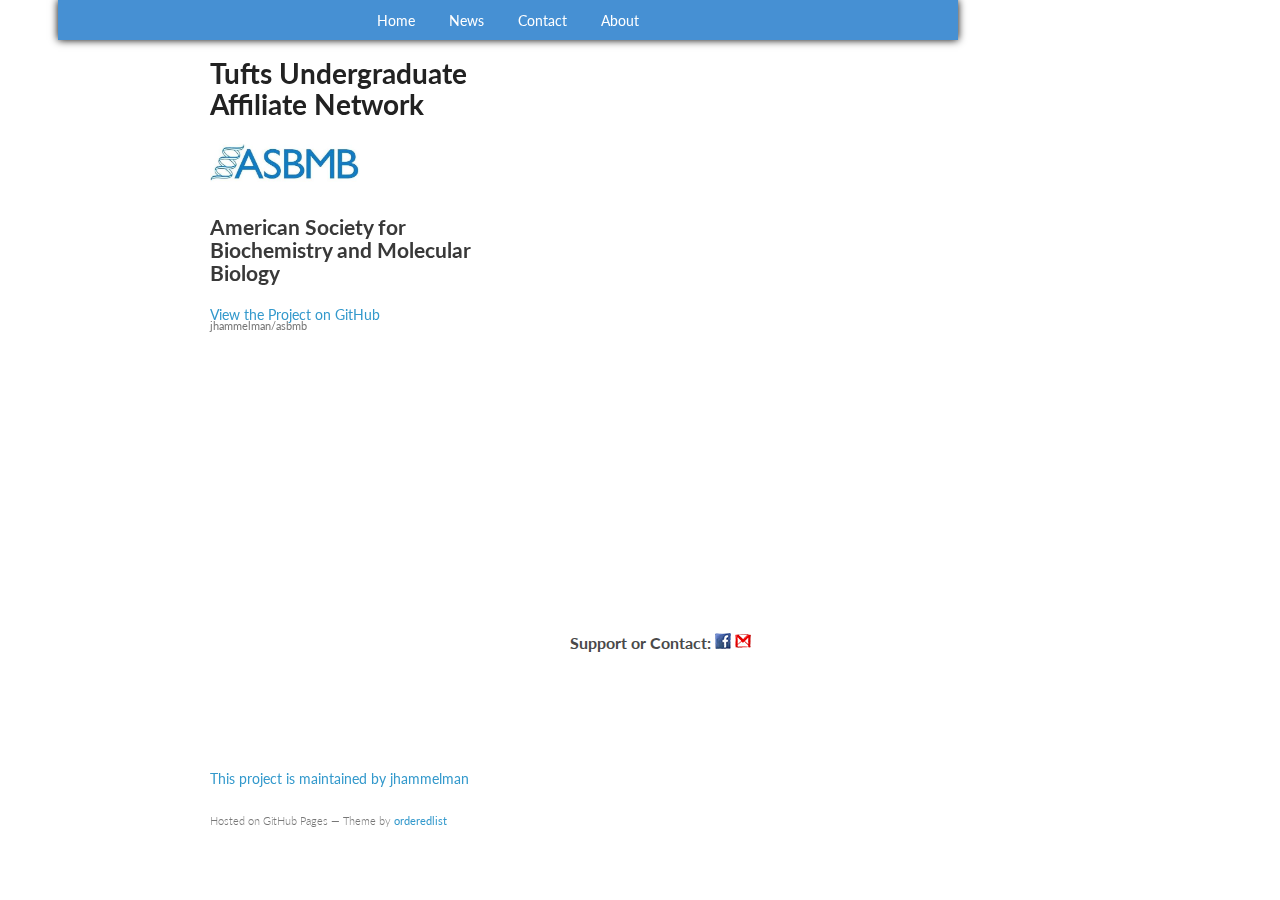
==== index.html @ 4011aca1 "add Facebook like this" ====
<!doctype html>
<html>
  <head>
    <meta charset="utf-8">
    <meta http-equiv="X-UA-Compatible" content="chrome=1">
    <title>ASBMB by jhammelman</title>

    <link rel="stylesheet" href="stylesheets/styles.css">
    <link rel="stylesheet" href="stylesheets/pygment_trac.css">
    <meta name="viewport" content="width=device-width, initial-scale=1, user-scalable=no">
    <!--[if lt IE 9]>
    <script src="//html5shiv.googlecode.com/svn/trunk/html5.js"></script>
    <![endif]-->
  </head>

  <body>
<div id="navigation">
  <a href="default.asp">Home</a>
  <a href="news.asp">News</a>
  <a href="contact.asp">Contact</a>
  <a href="about.asp">About</a>
 </div>
    <div class="wrapper">
      <header>

        <h1>Tufts Undergraduate Affiliate Network </h1>
         <p> <a class="navbar-brand" href="http://www.asbmb.org/"><img src="asbmb_logo.jpeg" width="150" height="50" alt="ASBMB"></a></p>
        <h2> American Society for Biochemistry and Molecular Biology</h2>


        <p class="view"><a href="https://github.com/jhammelman/asbmb">View the Project on GitHub <small>jhammelman/asbmb</small></a></p>
        <iframe src="//www.facebook.com/plugins/likebox.php?href=https%3A%2F%2Fwww.facebook.com%2Ftuftsasbmb&amp;width&amp;height=590&amp;colorscheme=light&amp;show_faces=true&amp;header=true&amp;stream=true&amp;show_border=true" scrolling="no" frameborder="0" style="border:none; overflow:hidden; height:590px;" allowTransparency="true"></iframe>
      </header>

      <section>


<p><iframe width="420" height="550" src="https://tuftsasbmb.wordpress.com/" frameborder="0" allowfullscreen></iframe></p>

<p></p>


<h3>
<a id="support-or-contact" class="anchor" href="#support-or-contact" aria-hidden="true"><span class="octicon octicon-link"></span></a>Support or Contact: <a href="https://www.facebook.com/tuftsasbmb?ref=br_tf"> <img src="Handycons2/facebook_16.png" </a>
   <a href="mailto:peter.cavanagh@tufts.edu"> <img src="Handycons2/gmail_16.png" </a></h3>
<p></p>
      </section>
      <footer>
        <p>This project is maintained by <a href="https://github.com/jhammelman">jhammelman</a></p>
        <p><small>Hosted on GitHub Pages &mdash; Theme by <a href="https://github.com/orderedlist">orderedlist</a></small></p>
      </footer>
    </div>
    <script src="javascripts/scale.fix.js"></script>
    
  </body>
</html>
---- stylesheets/styles.css ----
@import url(https://fonts.googleapis.com/css?family=Lato:300italic,700italic,300,700);

body {
  padding:50px;
  font:14px/1.5 Lato, "Helvetica Neue", Helvetica, Arial, sans-serif;
  color:#777;
  font-weight:300;
}
#navigation {
position: fixed;
top: 0;
width: 900px;
color: #222;
height: 30px;
text-align: center;
padding-top: 10px;
/* Adds shadow to the bottom of the bar */
-webkit-box-shadow: 0px 0px 8px 0px #000000;
-moz-box-shadow: 0px 0px 8px 0px #000000;
box-shadow: 0px 0px 8px 0px #000000;
/* Adds the transparent background */
background-color: rgba(24,  116,  200, 0.8);
color: rgba(24,  116,  200, 0.8);
}

#navigation a {
font-size: 14px;
padding-left: 15px;
padding-right: 15px;
color: white;
text-decoration: none;
}

#navigation a:hover {
color: grey;
} 

h1, h2, h3, h4, h5, h6 {
  color:#222;
  margin:0 0 20px;
}

p, ul, ol, table, pre, dl {
  margin:0 0 20px;
}

h1, h2, h3 {
  line-height:1.1;
}

h1 {
  font-size:28px;
}

h2 {
  color:#393939;
}

h3, h4, h5, h6 {
  color:#494949;
}

a {
  color:#39c;
  font-weight:400;
  text-decoration:none;
}

a small {
  font-size:11px;
  color:#777;
  margin-top:-0.6em;
  display:block;
}

.wrapper {
  width:860px;
  margin:0 auto;
}

blockquote {
  border-left:1px solid #e5e5e5;
  margin:0;
  padding:0 0 0 20px;
  font-style:italic;
}

code, pre {
  font-family:Monaco, Bitstream Vera Sans Mono, Lucida Console, Terminal;
  color:#333;
  font-size:12px;
}

pre {
  padding:8px 15px;
  background: #f8f8f8;  
  border-radius:5px;
  border:1px solid #e5e5e5;
  overflow-x: auto;
}

table {
  width:100%;
  border-collapse:collapse;
}

th, td {
  text-align:left;
  padding:5px 10px;
  border-bottom:1px solid #e5e5e5;
}

dt {
  color:#444;
  font-weight:700;
}

th {
  color:#444;
}

img {
  max-width:100%;
}

header {
  width:270px;
  float:left;
  position:fixed;
}

header ul {
  list-style:none;
  height:40px;
  
  padding:0;
  
  background: #eee;
  background: -moz-linear-gradient(top, #f8f8f8 0%, #dddddd 100%);
  background: -webkit-gradient(linear, left top, left bottom, color-stop(0%,#f8f8f8), color-stop(100%,#dddddd));
  background: -webkit-linear-gradient(top, #f8f8f8 0%,#dddddd 100%);
  background: -o-linear-gradient(top, #f8f8f8 0%,#dddddd 100%);
  background: -ms-linear-gradient(top, #f8f8f8 0%,#dddddd 100%);
  background: linear-gradient(top, #f8f8f8 0%,#dddddd 100%);
  
  border-radius:5px;
  border:1px solid #d2d2d2;
  box-shadow:inset #fff 0 1px 0, inset rgba(0,0,0,0.03) 0 -1px 0;
  width:270px;
}

header li {
  width:89px;
  float:left;
  border-right:1px solid #d2d2d2;
  height:40px;
}

header ul a {
  line-height:1;
  font-size:11px;
  color:#999;
  display:block;
  text-align:center;
  padding-top:6px;
  height:40px;
}

strong {
  color:#222;
  font-weight:700;
}

header ul li + li {
  width:88px;
  border-left:1px solid #fff;
}

header ul li + li + li {
  border-right:none;
  width:89px;
}

header ul a strong {
  font-size:14px;
  display:block;
  color:#222;
}

section {
  width:500px;
  float:right;
  padding-bottom:50px;
}

small {
  font-size:11px;
}

hr {
  border:0;
  background:#e5e5e5;
  height:1px;
  margin:0 0 20px;
}

footer {
  width:270px;
  float:left;
  position:fixed;
  bottom:50px;
}

@media print, screen and (max-width: 960px) {
  
  div.wrapper {
    width:auto;
    margin:0;
  }
  
  header, section, footer {
    float:none;
    position:static;
    width:auto;
  }
  
  header {
    padding-right:320px;
  }
  
  section {
    border:1px solid #e5e5e5;
    border-width:1px 0;
    padding:20px 0;
    margin:0 0 20px;
  }
  
  header a small {
    display:inline;
  }
  
  header ul {
    position:absolute;
    right:50px;
    top:52px;
  }
}

@media print, screen and (max-width: 720px) {
  body {
    word-wrap:break-word;
  }
  
  header {
    padding:0;
  }
  
  header ul, header p.view {
    position:static;
  }
  
  pre, code {
    word-wrap:normal;
  }
}

@media print, screen and (max-width: 480px) {
  body {
    padding:15px;
  }
  
  header ul {
    display:none;
  }
}

@media print {
  body {
    padding:0.4in;
    font-size:12pt;
    color:#444;
  }
}
---- stylesheets/pygment_trac.css ----
.highlight  { background: #ffffff; }
.highlight .c { color: #999988; font-style: italic } /* Comment */
.highlight .err { color: #a61717; background-color: #e3d2d2 } /* Error */
.highlight .k { font-weight: bold } /* Keyword */
.highlight .o { font-weight: bold } /* Operator */
.highlight .cm { color: #999988; font-style: italic } /* Comment.Multiline */
.highlight .cp { color: #999999; font-weight: bold } /* Comment.Preproc */
.highlight .c1 { color: #999988; font-style: italic } /* Comment.Single */
.highlight .cs { color: #999999; font-weight: bold; font-style: italic } /* Comment.Special */
.highlight .gd { color: #000000; background-color: #ffdddd } /* Generic.Deleted */
.highlight .gd .x { color: #000000; background-color: #ffaaaa } /* Generic.Deleted.Specific */
.highlight .ge { font-style: italic } /* Generic.Emph */
.highlight .gr { color: #aa0000 } /* Generic.Error */
.highlight .gh { color: #999999 } /* Generic.Heading */
.highlight .gi { color: #000000; background-color: #ddffdd } /* Generic.Inserted */
.highlight .gi .x { color: #000000; background-color: #aaffaa } /* Generic.Inserted.Specific */
.highlight .go { color: #888888 } /* Generic.Output */
.highlight .gp { color: #555555 } /* Generic.Prompt */
.highlight .gs { font-weight: bold } /* Generic.Strong */
.highlight .gu { color: #800080; font-weight: bold; } /* Generic.Subheading */
.highlight .gt { color: #aa0000 } /* Generic.Traceback */
.highlight .kc { font-weight: bold } /* Keyword.Constant */
.highlight .kd { font-weight: bold } /* Keyword.Declaration */
.highlight .kn { font-weight: bold } /* Keyword.Namespace */
.highlight .kp { font-weight: bold } /* Keyword.Pseudo */
.highlight .kr { font-weight: bold } /* Keyword.Reserved */
.highlight .kt { color: #445588; font-weight: bold } /* Keyword.Type */
.highlight .m { color: #009999 } /* Literal.Number */
.highlight .s { color: #d14 } /* Literal.String */
.highlight .na { color: #008080 } /* Name.Attribute */
.highlight .nb { color: #0086B3 } /* Name.Builtin */
.highlight .nc { color: #445588; font-weight: bold } /* Name.Class */
.highlight .no { color: #008080 } /* Name.Constant */
.highlight .ni { color: #800080 } /* Name.Entity */
.highlight .ne { color: #990000; font-weight: bold } /* Name.Exception */
.highlight .nf { color: #990000; font-weight: bold } /* Name.Function */
.highlight .nn { color: #555555 } /* Name.Namespace */
.highlight .nt { color: #000080 } /* Name.Tag */
.highlight .nv { color: #008080 } /* Name.Variable */
.highlight .ow { font-weight: bold } /* Operator.Word */
.highlight .w { color: #bbbbbb } /* Text.Whitespace */
.highlight .mf { color: #009999 } /* Literal.Number.Float */
.highlight .mh { color: #009999 } /* Literal.Number.Hex */
.highlight .mi { color: #009999 } /* Literal.Number.Integer */
.highlight .mo { color: #009999 } /* Literal.Number.Oct */
.highlight .sb { color: #d14 } /* Literal.String.Backtick */
.highlight .sc { color: #d14 } /* Literal.String.Char */
.highlight .sd { color: #d14 } /* Literal.String.Doc */
.highlight .s2 { color: #d14 } /* Literal.String.Double */
.highlight .se { color: #d14 } /* Literal.String.Escape */
.highlight .sh { color: #d14 } /* Literal.String.Heredoc */
.highlight .si { color: #d14 } /* Literal.String.Interpol */
.highlight .sx { color: #d14 } /* Literal.String.Other */
.highlight .sr { color: #009926 } /* Literal.String.Regex */
.highlight .s1 { color: #d14 } /* Literal.String.Single */
.highlight .ss { color: #990073 } /* Literal.String.Symbol */
.highlight .bp { color: #999999 } /* Name.Builtin.Pseudo */
.highlight .vc { color: #008080 } /* Name.Variable.Class */
.highlight .vg { color: #008080 } /* Name.Variable.Global */
.highlight .vi { color: #008080 } /* Name.Variable.Instance */
.highlight .il { color: #009999 } /* Literal.Number.Integer.Long */

.type-csharp .highlight .k { color: #0000FF }
.type-csharp .highlight .kt { color: #0000FF }
.type-csharp .highlight .nf { color: #000000; font-weight: normal }
.type-csharp .highlight .nc { color: #2B91AF }
.type-csharp .highlight .nn { color: #000000 }
.type-csharp .highlight .s { color: #A31515 }
.type-csharp .highlight .sc { color: #A31515 }
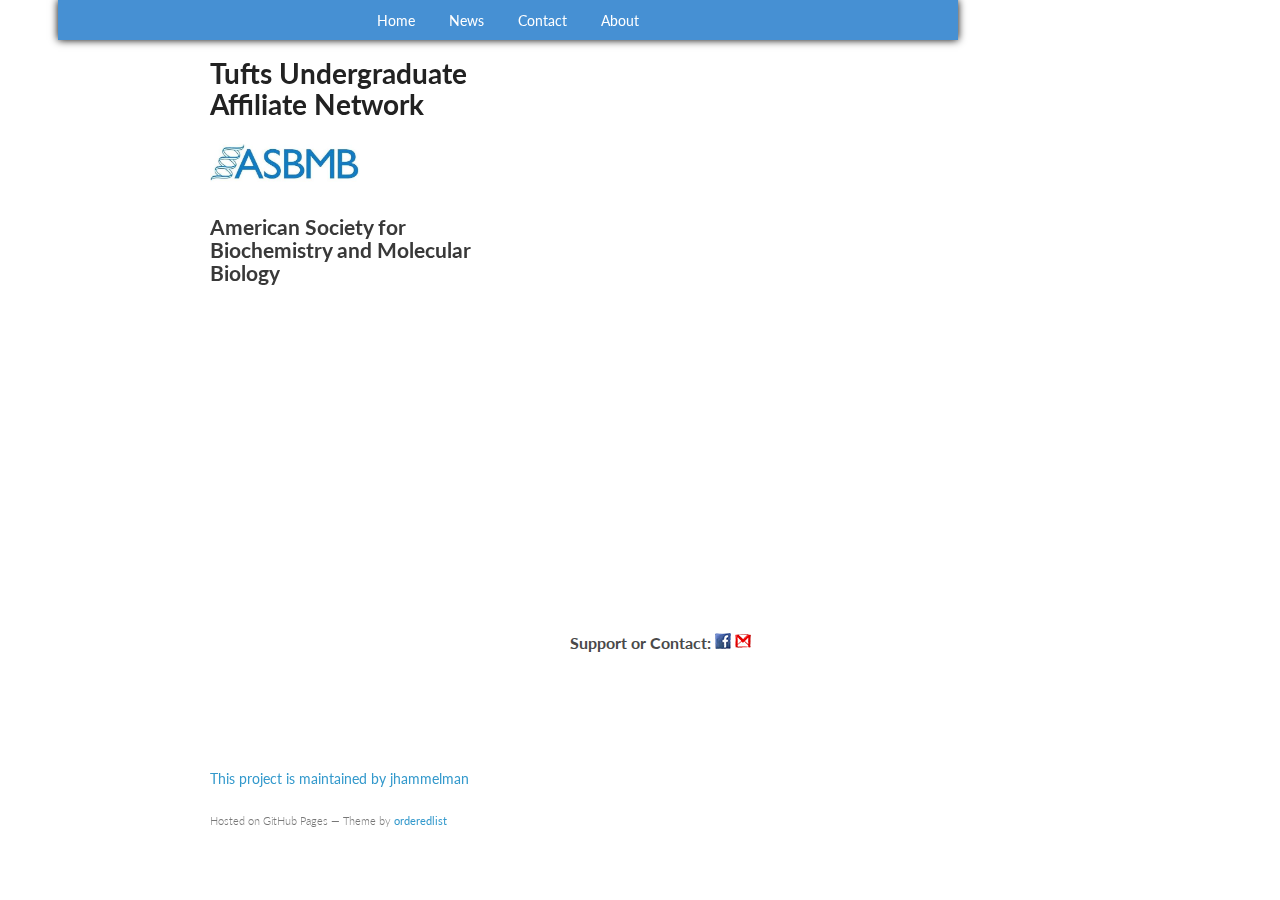
==== commit 1562273a: "change height fb like" ====
--- a/index.html
+++ b/index.html
@@ -28,8 +28,11 @@
         <h2> American Society for Biochemistry and Molecular Biology</h2>
 
 
+        <iframe src="//www.facebook.com/plugins/likebox.php?href=https%3A%2F%2Fwww.facebook.com%2Ftuftsasbmb&amp;width&amp;height=590&amp;colorscheme=light&amp;show_faces=true&amp;header=true&amp;stream=true&amp;show_border=true" scrolling="no" frameborder="0" height="250" style="border:none; overflow:hidden; height:590px;" allowTransparency="true"></iframe>
+
+
         <p class="view"><a href="https://github.com/jhammelman/asbmb">View the Project on GitHub <small>jhammelman/asbmb</small></a></p>
-        <iframe src="//www.facebook.com/plugins/likebox.php?href=https%3A%2F%2Fwww.facebook.com%2Ftuftsasbmb&amp;width&amp;height=590&amp;colorscheme=light&amp;show_faces=true&amp;header=true&amp;stream=true&amp;show_border=true" scrolling="no" frameborder="0" style="border:none; overflow:hidden; height:590px;" allowTransparency="true"></iframe>
+
       </header>
 
       <section>
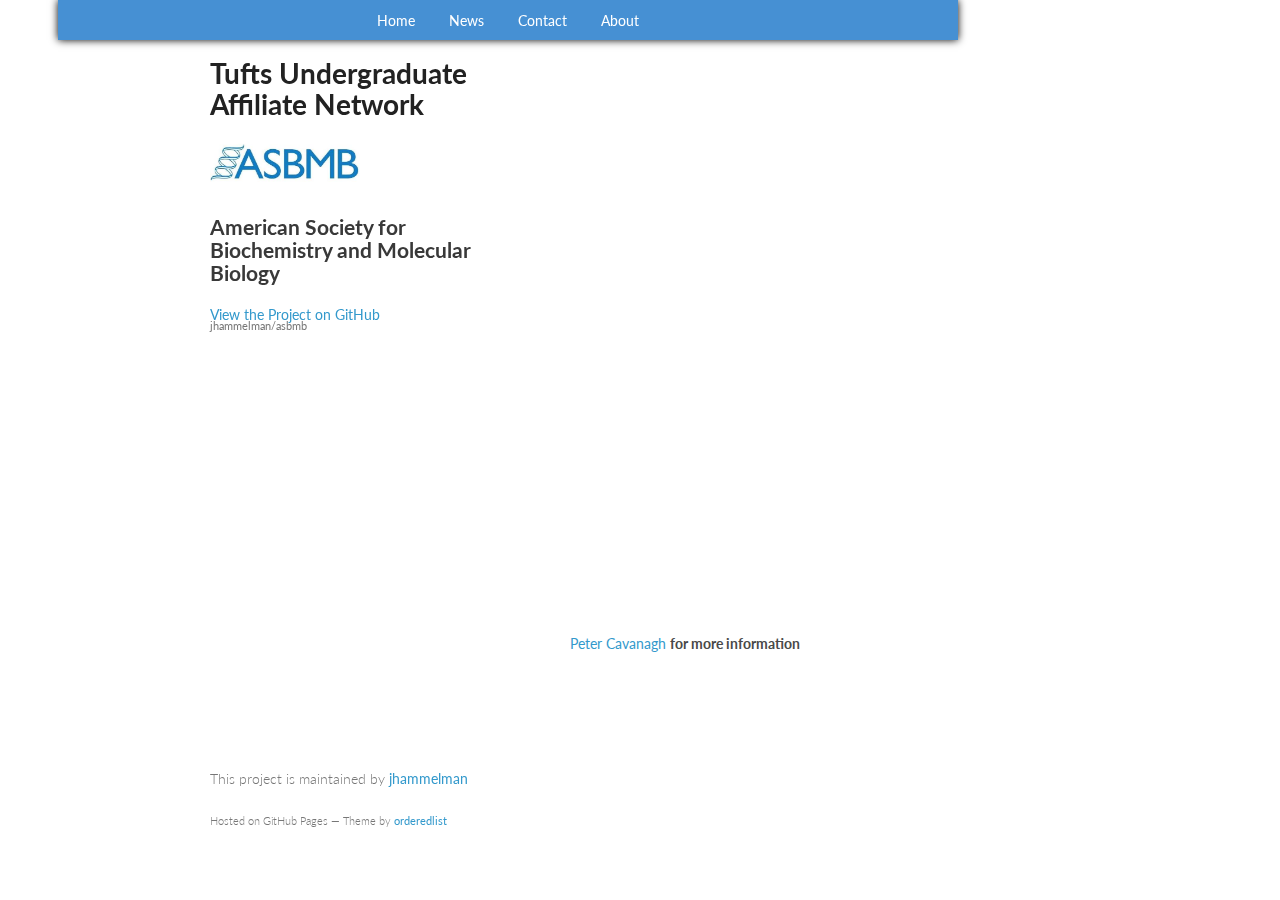
==== commit 50e19b26: "fix problems" ====
--- a/index.html
+++ b/index.html
@@ -26,12 +26,9 @@
         <h1>Tufts Undergraduate Affiliate Network </h1>
          <p> <a class="navbar-brand" href="http://www.asbmb.org/"><img src="asbmb_logo.jpeg" width="150" height="50" alt="ASBMB"></a></p>
         <h2> American Society for Biochemistry and Molecular Biology</h2>
+        <p class="view"><a href="https://github.com/jhammelman/asbmb">View the Project on GitHub <small>jhammelman/asbmb</small></a></p>
 
-
-        <iframe src="//www.facebook.com/plugins/likebox.php?href=https%3A%2F%2Fwww.facebook.com%2Ftuftsasbmb&amp;width&amp;height=590&amp;colorscheme=light&amp;show_faces=true&amp;header=true&amp;stream=true&amp;show_border=true" scrolling="no" frameborder="0" height="250" style="border:none; overflow:hidden; height:590px;" allowTransparency="true"></iframe>
-
-
-        <p class="view"><a href="https://github.com/jhammelman/asbmb">View the Project on GitHub <small>jhammelman/asbmb</small></a></p>
+        <p <iframe src="//www.facebook.com/plugins/likebox.php?href=https%3A%2F%2Fwww.facebook.com%2Ftuftsasbmb&amp;width&amp;height=590&amp;colorscheme=light&amp;show_faces=true&amp;header=true&amp;stream=true&amp;show_border=true" scrolling="no" frameborder="0" height="250" style="border:none; overflow:hidden; height:590px;" allowTransparency="true"></iframe></p>
 
       </header>
 
@@ -43,11 +40,11 @@
 <p></p>
 
 
-<h3>
-<a id="support-or-contact" class="anchor" href="#support-or-contact" aria-hidden="true"><span class="octicon octicon-link"></span></a>Support or Contact: <a href="https://www.facebook.com/tuftsasbmb?ref=br_tf"> <img src="Handycons2/facebook_16.png" </a>
-   <a href="mailto:peter.cavanagh@tufts.edu"> <img src="Handycons2/gmail_16.png" </a></h3>
-<p></p>
-      </section>
+<h4>
+<a id="support-or-contact" class="anchor" href="#support-or-contact" aria-hidden="true"><span class="octicon octicon-link"></span>
+   <a href="mailto:peter.cavanagh@tufts.edu"> Peter Cavanagh </a> for more information</h4>
+</section>
+
       <footer>
         <p>This project is maintained by <a href="https://github.com/jhammelman">jhammelman</a></p>
         <p><small>Hosted on GitHub Pages &mdash; Theme by <a href="https://github.com/orderedlist">orderedlist</a></small></p>
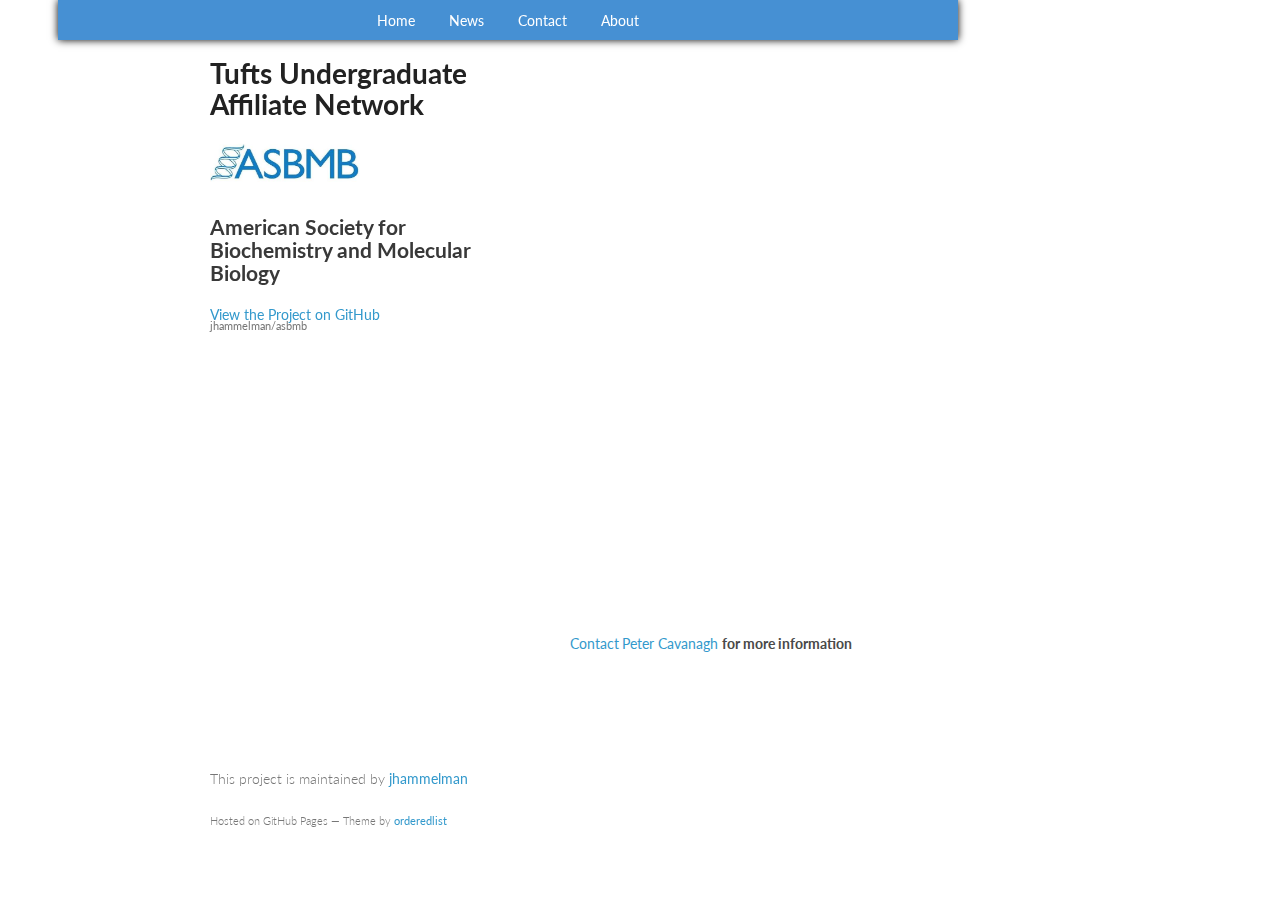
==== commit 8511c570: "add back contact" ====
--- a/index.html
+++ b/index.html
@@ -41,7 +41,7 @@
 
 
 <h4>
-<a id="support-or-contact" class="anchor" href="#support-or-contact" aria-hidden="true"><span class="octicon octicon-link"></span>
+<a id="support-or-contact" class="anchor" href="#support-or-contact" aria-hidden="true"><span class="octicon octicon-link"></span>Contact</a>
    <a href="mailto:peter.cavanagh@tufts.edu"> Peter Cavanagh </a> for more information</h4>
 </section>
 
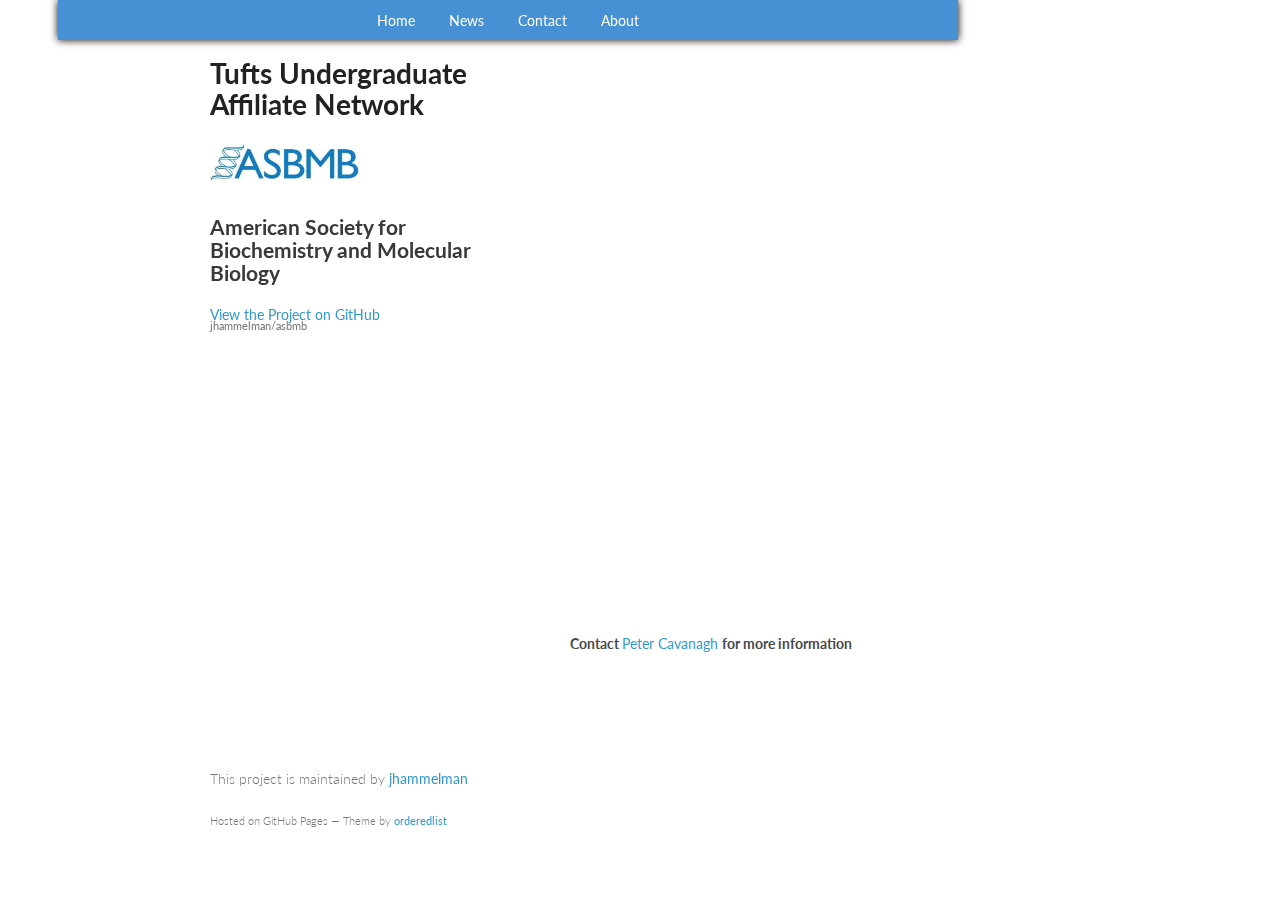
==== commit fe659e45: "undo fb paragraph" ====
--- a/index.html
+++ b/index.html
@@ -28,7 +28,7 @@
         <h2> American Society for Biochemistry and Molecular Biology</h2>
         <p class="view"><a href="https://github.com/jhammelman/asbmb">View the Project on GitHub <small>jhammelman/asbmb</small></a></p>
 
-        <p <iframe src="//www.facebook.com/plugins/likebox.php?href=https%3A%2F%2Fwww.facebook.com%2Ftuftsasbmb&amp;width&amp;height=590&amp;colorscheme=light&amp;show_faces=true&amp;header=true&amp;stream=true&amp;show_border=true" scrolling="no" frameborder="0" height="250" style="border:none; overflow:hidden; height:590px;" allowTransparency="true"></iframe></p>
+        <iframe src="//www.facebook.com/plugins/likebox.php?href=https%3A%2F%2Fwww.facebook.com%2Ftuftsasbmb&amp;width&amp;height=590&amp;colorscheme=light&amp;show_faces=true&amp;header=true&amp;stream=true&amp;show_border=true" scrolling="no" frameborder="0" height="250" style="border:none; overflow:hidden; height:590px;" allowTransparency="true"></iframe>
 
       </header>
 
@@ -41,8 +41,8 @@
 
 
 <h4>
-<a id="support-or-contact" class="anchor" href="#support-or-contact" aria-hidden="true"><span class="octicon octicon-link"></span>Contact</a>
-   <a href="mailto:peter.cavanagh@tufts.edu"> Peter Cavanagh </a> for more information</h4>
+<a id="support-or-contact" class="anchor" href="#support-or-contact" aria-hidden="true"><span class="octicon octicon-link"></span></a>
+   Contact <a href="mailto:peter.cavanagh@tufts.edu"> Peter Cavanagh </a> for more information</h4>
 </section>
 
       <footer>
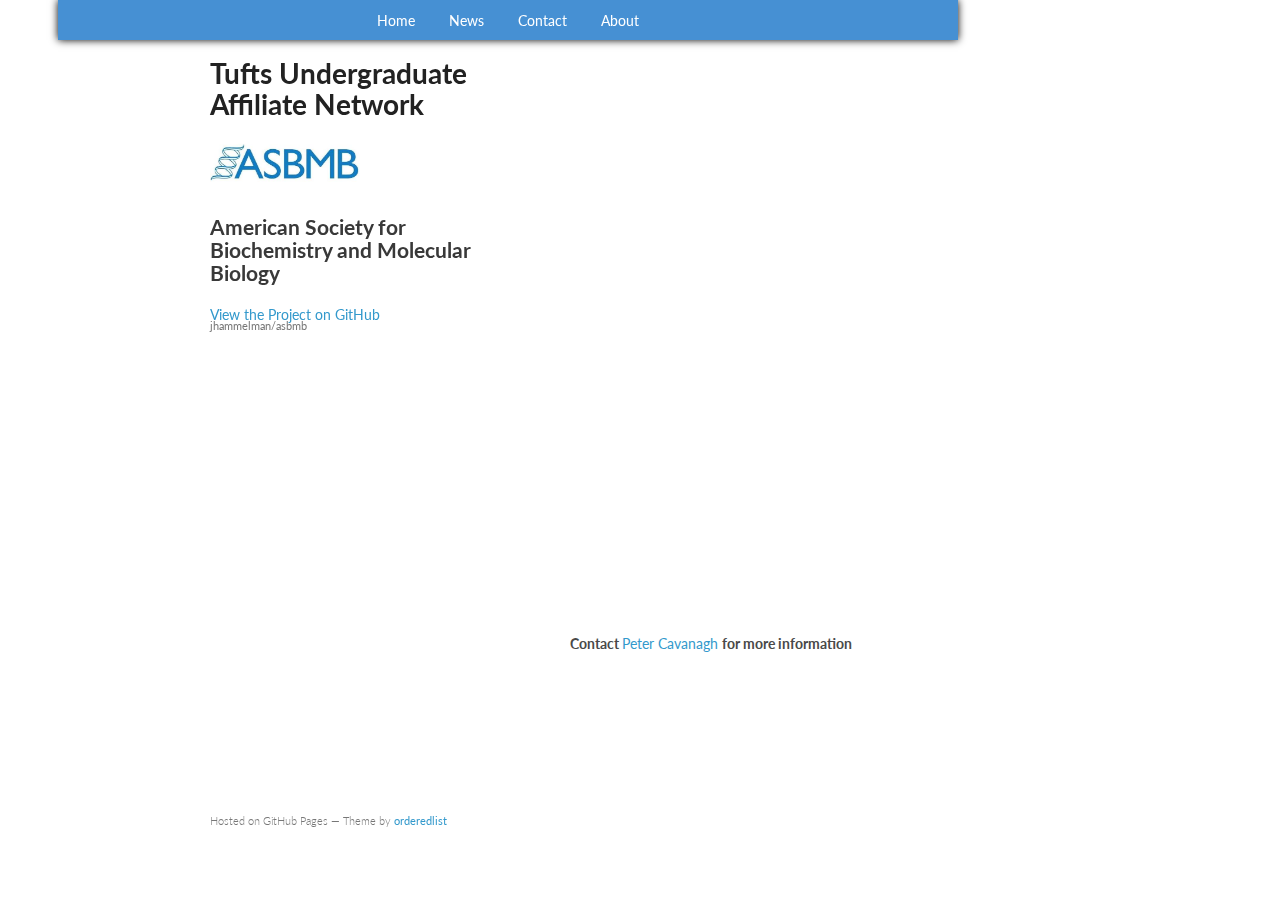
==== commit 6d979c58: "remove self-promotion" ====
--- a/index.html
+++ b/index.html
@@ -28,7 +28,7 @@
         <h2> American Society for Biochemistry and Molecular Biology</h2>
         <p class="view"><a href="https://github.com/jhammelman/asbmb">View the Project on GitHub <small>jhammelman/asbmb</small></a></p>
 
-        <iframe src="//www.facebook.com/plugins/likebox.php?href=https%3A%2F%2Fwww.facebook.com%2Ftuftsasbmb&amp;width&amp;height=590&amp;colorscheme=light&amp;show_faces=true&amp;header=true&amp;stream=true&amp;show_border=true" scrolling="no" frameborder="0" height="250" style="border:none; overflow:hidden; height:590px;" allowTransparency="true"></iframe>
+        <iframe src="//www.facebook.com/plugins/likebox.php?href=https%3A%2F%2Fwww.facebook.com%2Ftuftsasbmb&amp;width&amp;height=590&amp;colorscheme=light&amp;show_faces=true&amp;header=true&amp;stream=true&amp;show_border=true" scrolling="no" frameborder="0" height="250" style="border:none; overflow:hidden; height:500px;" allowTransparency="true"></iframe>
 
       </header>
 
@@ -46,7 +46,6 @@
 </section>
 
       <footer>
-        <p>This project is maintained by <a href="https://github.com/jhammelman">jhammelman</a></p>
         <p><small>Hosted on GitHub Pages &mdash; Theme by <a href="https://github.com/orderedlist">orderedlist</a></small></p>
       </footer>
     </div>
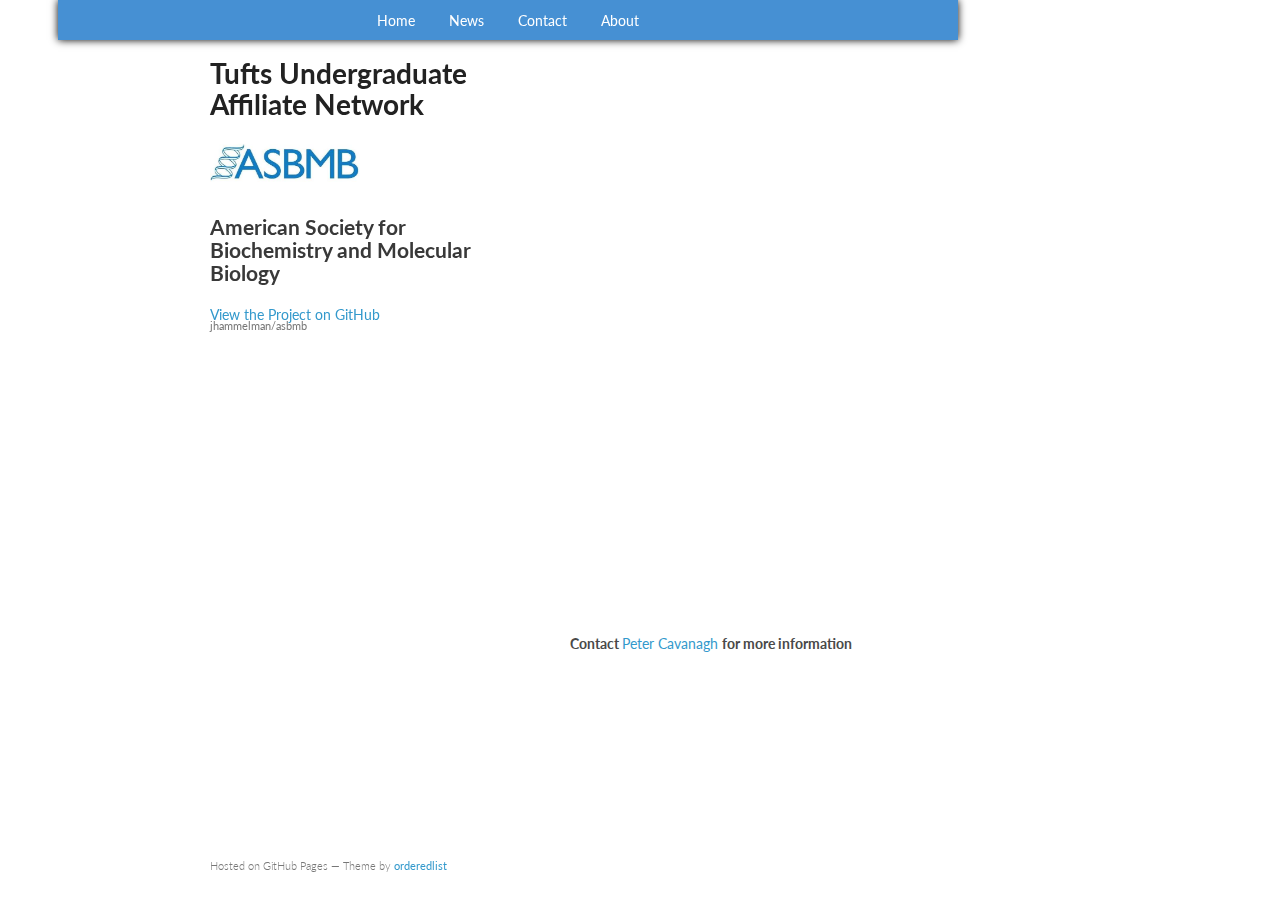
==== commit bdafd51a: "fix overlap finally" ====
--- a/index.html
+++ b/index.html
@@ -14,6 +14,7 @@
   </head>
 
   <body>
+
 <div id="navigation">
   <a href="default.asp">Home</a>
   <a href="news.asp">News</a>
@@ -28,7 +29,7 @@
         <h2> American Society for Biochemistry and Molecular Biology</h2>
         <p class="view"><a href="https://github.com/jhammelman/asbmb">View the Project on GitHub <small>jhammelman/asbmb</small></a></p>
 
-        <iframe src="//www.facebook.com/plugins/likebox.php?href=https%3A%2F%2Fwww.facebook.com%2Ftuftsasbmb&amp;width&amp;height=590&amp;colorscheme=light&amp;show_faces=true&amp;header=true&amp;stream=true&amp;show_border=true" scrolling="no" frameborder="0" height="250" style="border:none; overflow:hidden; height:500px;" allowTransparency="true"></iframe>
+        <iframe src="//www.facebook.com/plugins/likebox.php?href=https%3A%2F%2Fwww.facebook.com%2Ftuftsasbmb&amp;width&amp;height=590&amp;colorscheme=light&amp;show_faces=true&amp;header=true&amp;stream=true&amp;show_border=true" scrolling="no" frameborder="0" height="250" style="border:none; overflow:hidden; height:250px;" allowTransparency="true"></iframe>
 
       </header>
 
@@ -37,16 +38,13 @@
 
 <p><iframe width="420" height="550" src="https://tuftsasbmb.wordpress.com/" frameborder="0" allowfullscreen></iframe></p>
 
-<p></p>
-
-
 <h4>
 <a id="support-or-contact" class="anchor" href="#support-or-contact" aria-hidden="true"><span class="octicon octicon-link"></span></a>
    Contact <a href="mailto:peter.cavanagh@tufts.edu"> Peter Cavanagh </a> for more information</h4>
 </section>
+<footer>
+          <p><small>Hosted on GitHub Pages &mdash; Theme by <a href="https://github.com/orderedlist">orderedlist</a></small></p>
 
-      <footer>
-        <p><small>Hosted on GitHub Pages &mdash; Theme by <a href="https://github.com/orderedlist">orderedlist</a></small></p>
       </footer>
     </div>
     <script src="javascripts/scale.fix.js"></script>
--- a/stylesheets/styles.css
+++ b/stylesheets/styles.css
@@ -206,9 +206,9 @@
 
 footer {
   width:270px;
-  float:left;
+  float:right;
   position:fixed;
-  bottom:50px;
+  bottom:5px;
 }
 
 @media print, screen and (max-width: 960px) {
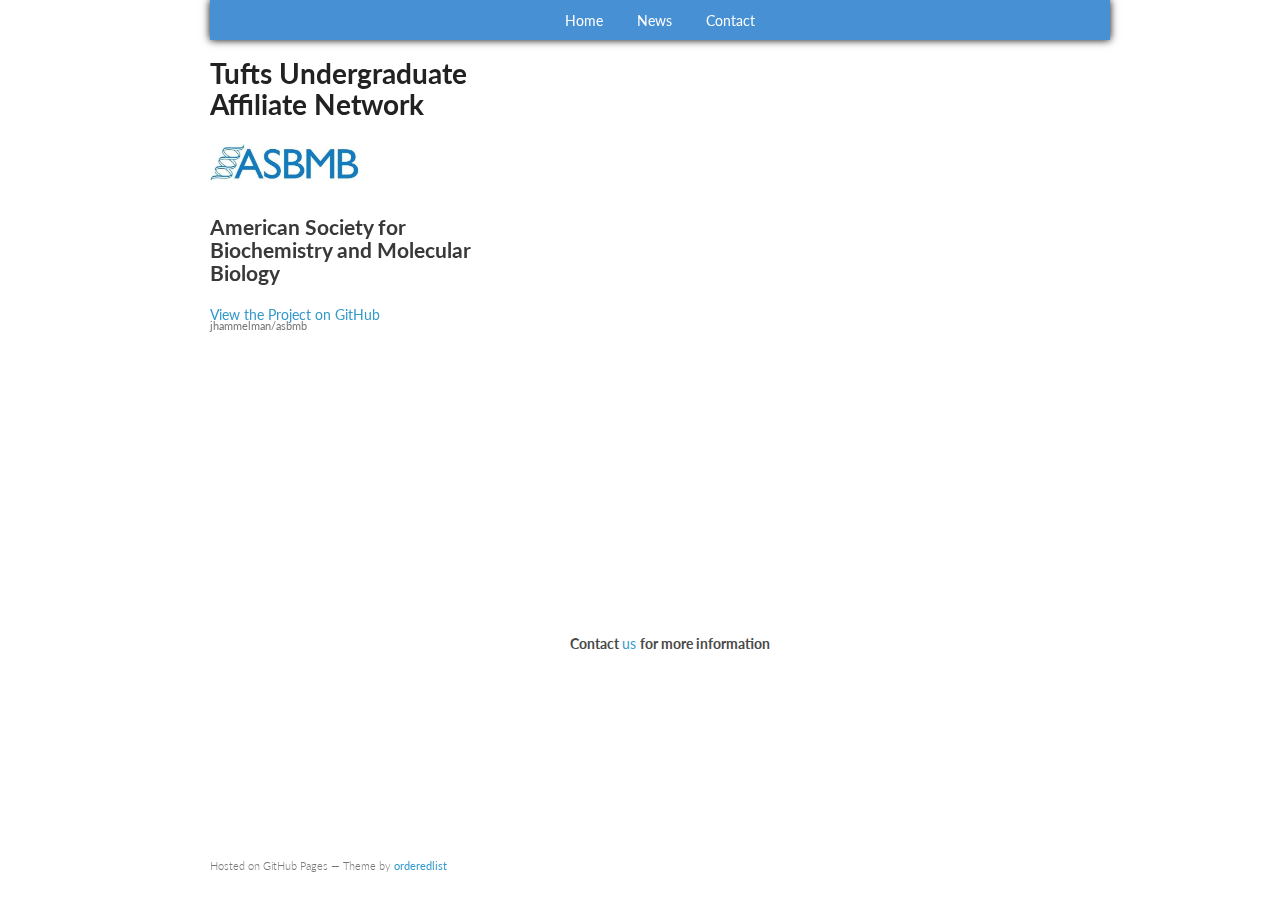
==== commit 4e004731: "testing chromebook" ====
--- a/index.html
+++ b/index.html
@@ -3,7 +3,7 @@
   <head>
     <meta charset="utf-8">
     <meta http-equiv="X-UA-Compatible" content="chrome=1">
-    <title>ASBMB by jhammelman</title>
+    <title>Tufts UAN ASBMB</title>
 
     <link rel="stylesheet" href="stylesheets/styles.css">
     <link rel="stylesheet" href="stylesheets/pygment_trac.css">
@@ -15,13 +15,12 @@
 
   <body>
 
+<div class="wrapper">
 <div id="navigation">
-  <a href="default.asp">Home</a>
-  <a href="news.asp">News</a>
-  <a href="contact.asp">Contact</a>
-  <a href="about.asp">About</a>
+  <a href="index.html">Home</a>
+  <a href="news.html">News</a>
+  <a href="contact.html">Contact</a>
  </div>
-    <div class="wrapper">
       <header>
 
         <h1>Tufts Undergraduate Affiliate Network </h1>
@@ -29,7 +28,7 @@
         <h2> American Society for Biochemistry and Molecular Biology</h2>
         <p class="view"><a href="https://github.com/jhammelman/asbmb">View the Project on GitHub <small>jhammelman/asbmb</small></a></p>
 
-        <iframe src="//www.facebook.com/plugins/likebox.php?href=https%3A%2F%2Fwww.facebook.com%2Ftuftsasbmb&amp;width&amp;height=590&amp;colorscheme=light&amp;show_faces=true&amp;header=true&amp;stream=true&amp;show_border=true" scrolling="no" frameborder="0" height="250" style="border:none; overflow:hidden; height:250px;" allowTransparency="true"></iframe>
+       <iframe src="//www.facebook.com/plugins/likebox.php?href=https%3A%2F%2Fwww.facebook.com%2Ftuftsasbmb&amp;width&amp;height=200&amp;colorscheme=light&amp;show_faces=true&amp;header=true&amp;stream=true&amp;show_border=false" scrolling="no" frameborder="0" style="border:none; overflow:hidden; height:200px;" allowTransparency="true"></iframe>
 
       </header>
 
@@ -40,7 +39,7 @@
 
 <h4>
 <a id="support-or-contact" class="anchor" href="#support-or-contact" aria-hidden="true"><span class="octicon octicon-link"></span></a>
-   Contact <a href="mailto:peter.cavanagh@tufts.edu"> Peter Cavanagh </a> for more information</h4>
+   Contact <a href="mailto:tuftsasbmb@gmail.com"> us </a> for more information</h4>
 </section>
 <footer>
           <p><small>Hosted on GitHub Pages &mdash; Theme by <a href="https://github.com/orderedlist">orderedlist</a></small></p>
